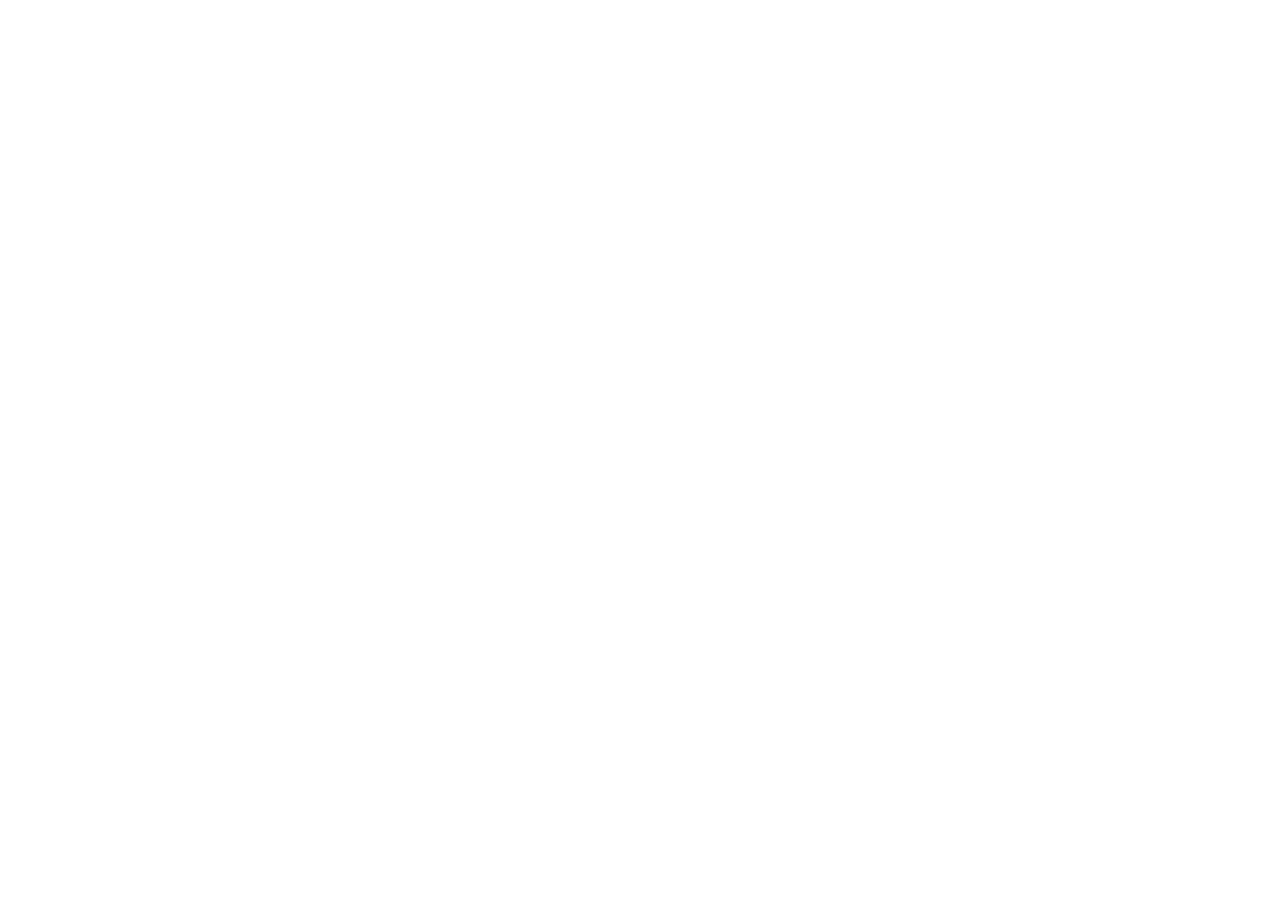
==== esercizio-dadi/index.html @ f539ef57 "aggiunte due cartelle distinte per i due esercizi con i fogli di codice" ====
<!DOCTYPE html>
<html lang="en">
  <head>
    <meta charset="UTF-8">
    <meta name="viewport" content="width=device-width, initial-scale=1.0">
    <meta http-equiv="X-UA-Compatible" content="ie=edge">

    <title>Esercizio Dadi</title>

    <link rel="stylesheet" href="css/style.css">
  </head>
  <body>



  <script src="js/script.js" charset="utf-8"></script>
  </body>
</html>
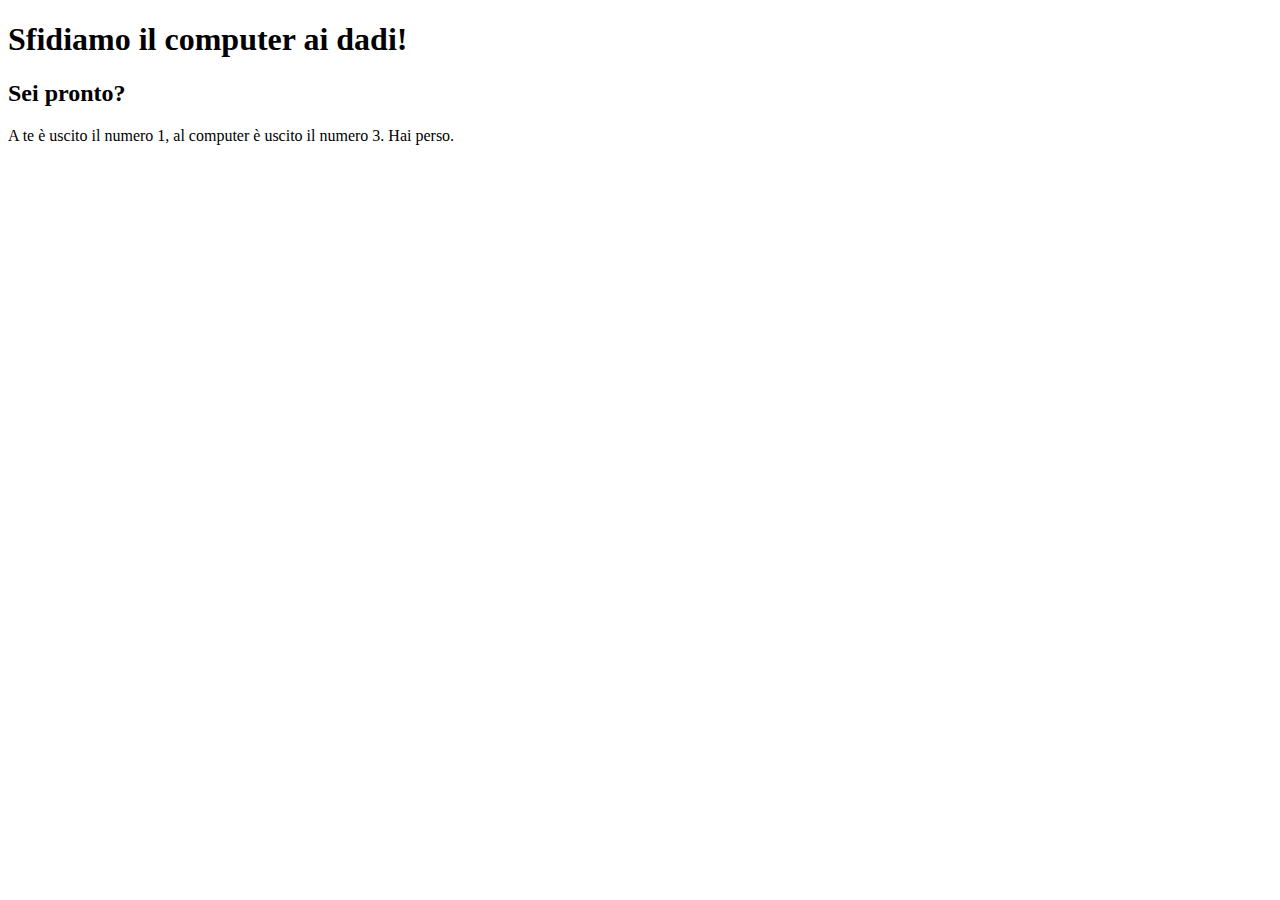
==== commit a51c004c: "aggiunta verifica e stampa del risultato nell'esercizio 'dadi'" ====
--- a/esercizio-dadi/index.html
+++ b/esercizio-dadi/index.html
@@ -10,8 +10,13 @@
     <link rel="stylesheet" href="css/style.css">
   </head>
   <body>
+    <h1>Sfidiamo il computer ai dadi!</h1>
 
+    <h2>Sei pronto?</h2>
 
+    <p id="esito">
+
+    </p>
 
   <script src="js/script.js" charset="utf-8"></script>
   </body>
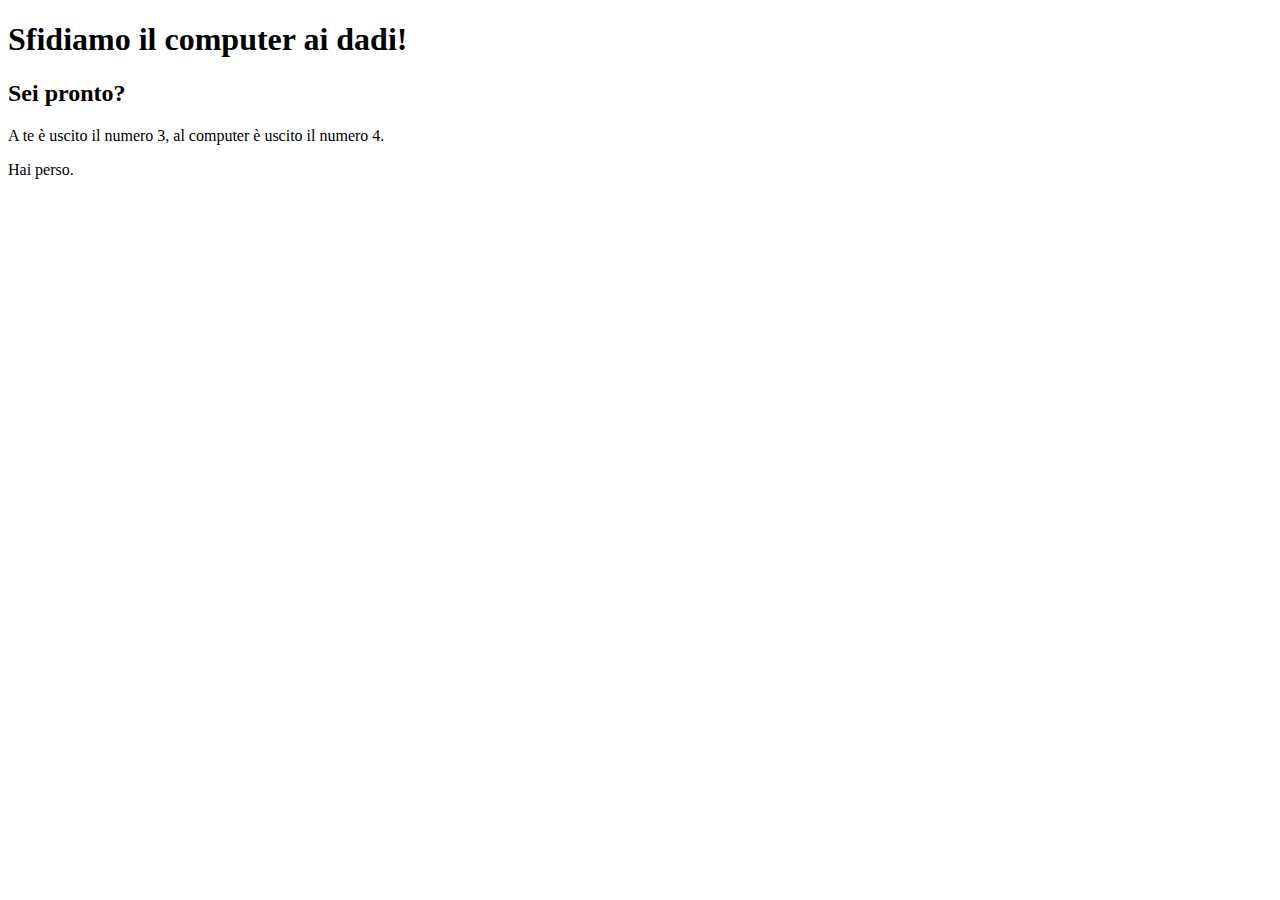
==== commit 0f6c34da: "fix sintassi" ====
--- a/esercizio-dadi/index.html
+++ b/esercizio-dadi/index.html
@@ -15,8 +15,9 @@
     <h2>Sei pronto?</h2>
 
     <p id="esito">
+    </p>
 
-    </p>
+    <p id="result"></p>
 
   <script src="js/script.js" charset="utf-8"></script>
   </body>
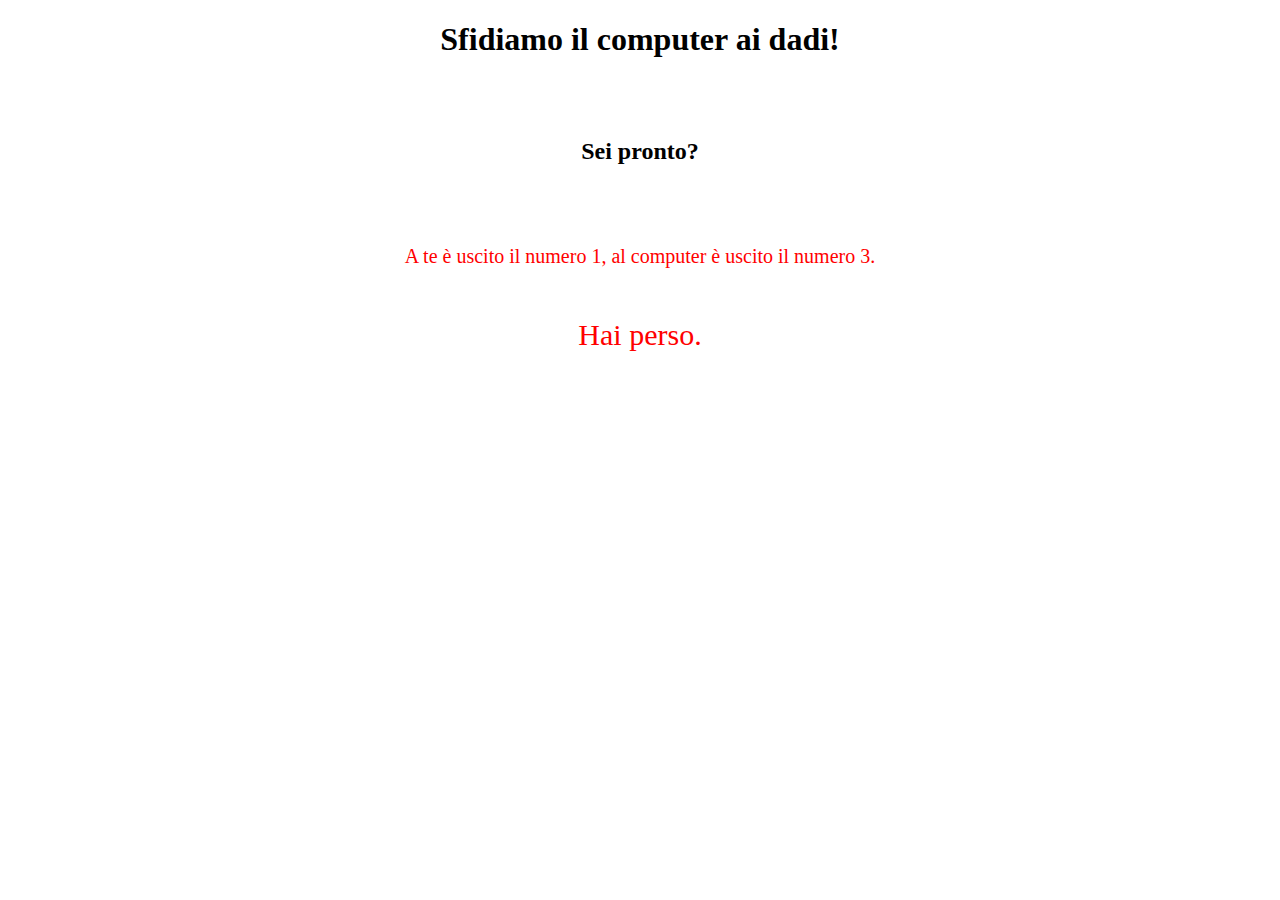
==== commit e157659a: "fix sintassi esercizio 'mail', fix stile a esercizio 'dadi'" ====
--- a/esercizio-dadi/index.html
+++ b/esercizio-dadi/index.html
@@ -10,14 +10,16 @@
     <link rel="stylesheet" href="css/style.css">
   </head>
   <body>
-    <h1>Sfidiamo il computer ai dadi!</h1>
+    <div class="wrapper">
+      <h1>Sfidiamo il computer ai dadi!</h1>
 
-    <h2>Sei pronto?</h2>
+      <h2>Sei pronto?</h2>
 
-    <p id="esito">
-    </p>
+      <p id="esito">
+      </p>
 
-    <p id="result"></p>
+      <p id="result"></p>
+    </div>
 
   <script src="js/script.js" charset="utf-8"></script>
   </body>
--- a/esercizio-dadi/css/style.css
+++ b/esercizio-dadi/css/style.css
@@ -0,0 +1,18 @@
+.wrapper {
+  text-align: center;
+}
+
+h2 {
+  margin: 80px 0;
+}
+
+p {
+  font-size: 20px;
+  color: red;
+}
+
+#result {
+  margin-top: 50px;
+  font-size: 30px;
+  color: red;
+}
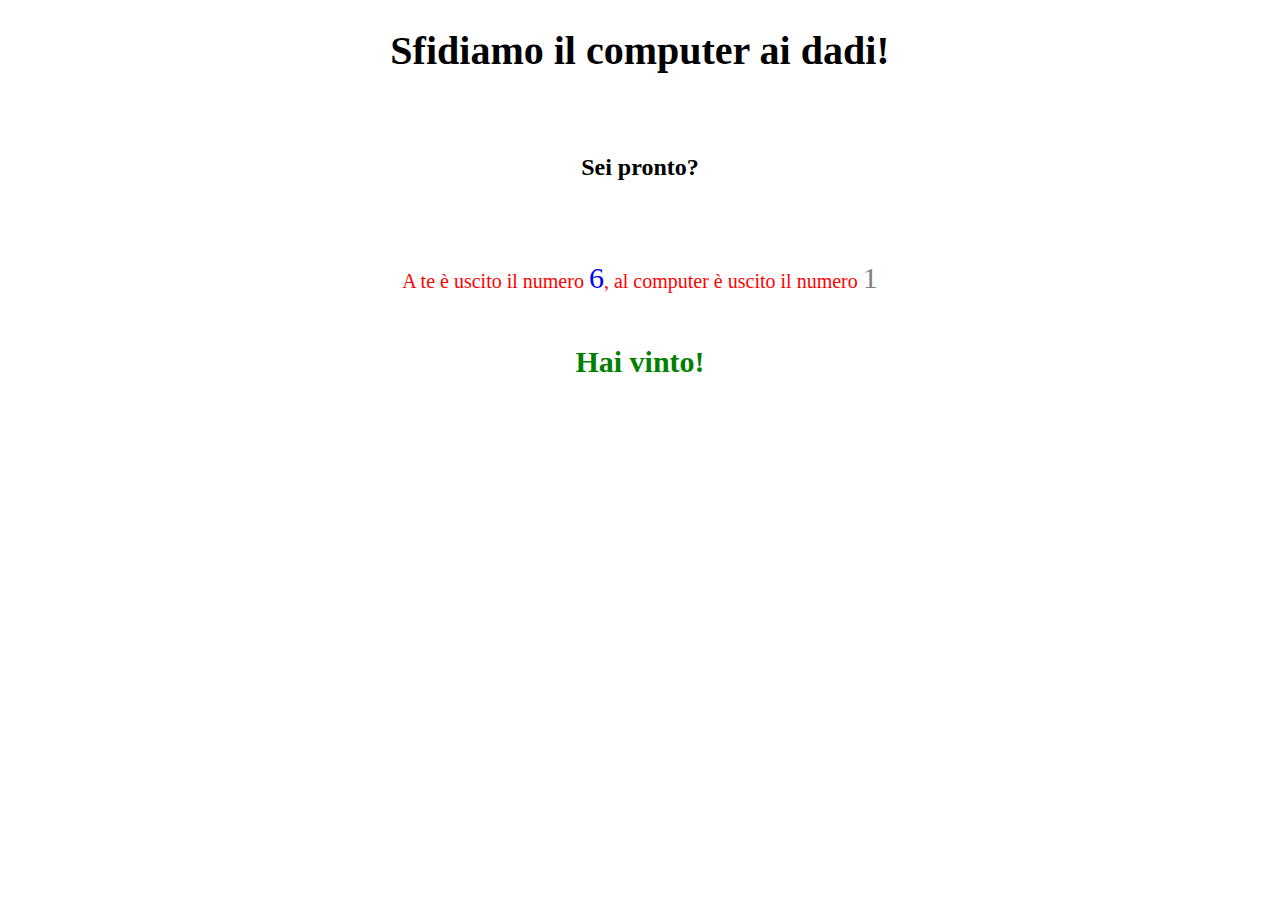
==== commit 9dd7872c: "fix sintassi e stile all'esercizio dei dadi" ====
--- a/esercizio-dadi/index.html
+++ b/esercizio-dadi/index.html
@@ -15,10 +15,13 @@
 
       <h2>Sei pronto?</h2>
 
-      <p id="esito">
+      <p>
+        A te è uscito il numero <span id="n-giocatore"></span>, al computer è uscito il numero <span id="n-computer">.</span>
       </p>
 
-      <p id="result"></p>
+      <p id="win"></p>
+      <p id="lose"></p>
+      <p id="equal"></p>
     </div>
 
   <script src="js/script.js" charset="utf-8"></script>
--- a/esercizio-dadi/css/style.css
+++ b/esercizio-dadi/css/style.css
@@ -2,8 +2,13 @@
   text-align: center;
 }
 
+h1 {
+  font-size: 40px;
+}
+
 h2 {
   margin: 80px 0;
+  font-weight: bold;
 }
 
 p {
@@ -11,8 +16,30 @@
   color: red;
 }
 
-#result {
+#n-giocatore {
+  color: blue;
+  font-size: 30px;
+}
+
+#n-computer {
+  color: grey;
+  font-size: 30px;
+}
+
+#win, #lose, #equal {
   margin-top: 50px;
   font-size: 30px;
-  color: red;
+  font-weight: bold;
 }
+
+#win {
+  color: green;
+}
+
+#lose {
+    color: red;
+}
+
+#equal {
+  color: grey;
+}
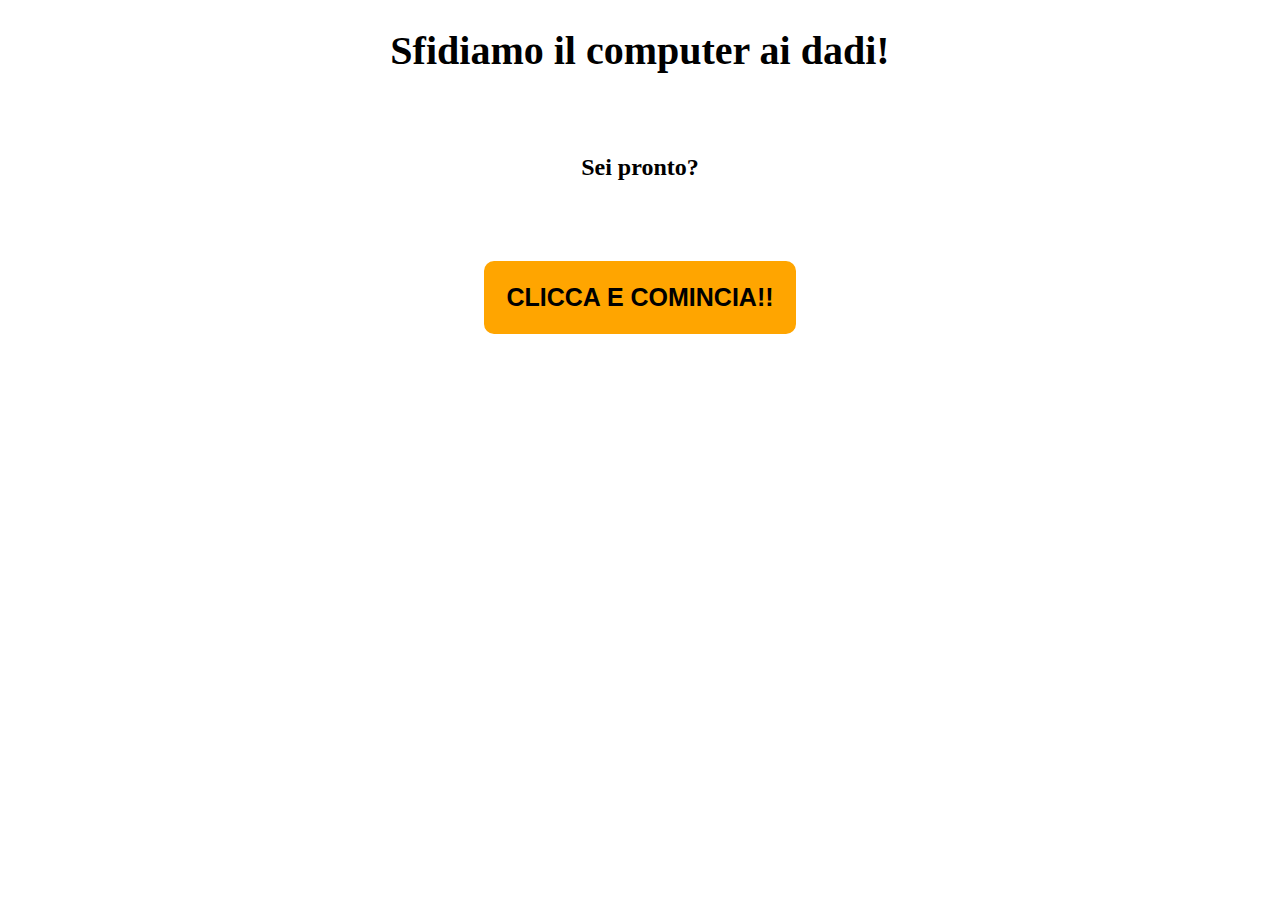
==== commit 8029b9aa: "aggiunto bottone di avvio con focus a gioco 'dadi'" ====
--- a/esercizio-dadi/index.html
+++ b/esercizio-dadi/index.html
@@ -15,6 +15,8 @@
 
       <h2>Sei pronto?</h2>
 
+      <button class="btn" type="button" name="button">clicca e comincia!!</button>
+
       <p>
         A te è uscito il numero <span id="n-giocatore"></span>, al computer è uscito il numero <span id="n-computer">.</span>
       </p>
@@ -22,6 +24,8 @@
       <p id="win"></p>
       <p id="lose"></p>
       <p id="equal"></p>
+
+      <small>per ricominciare ricarica la pagina</small>
     </div>
 
   <script src="js/script.js" charset="utf-8"></script>
--- a/esercizio-dadi/css/style.css
+++ b/esercizio-dadi/css/style.css
@@ -14,6 +14,18 @@
 p {
   font-size: 20px;
   color: red;
+  display: none;
+}
+
+.btn {
+  padding: 20px;
+  background-color: orange;
+  color: black;
+  font-size: 25px;
+  font-weight: bold;
+  text-transform: uppercase;
+  border-radius: 10px;
+  border: 2px solid orange;
 }
 
 #n-giocatore {
@@ -43,3 +55,18 @@
 #equal {
   color: grey;
 }
+
+small {
+  display: none;
+  margin-top: 100px;
+  text-decoration: underline;
+}
+
+/* focus sul bottone */
+.btn:focus {
+  opacity: 0;
+}
+
+.btn:focus ~ p, .btn:focus ~ small {
+  display: block;
+}
